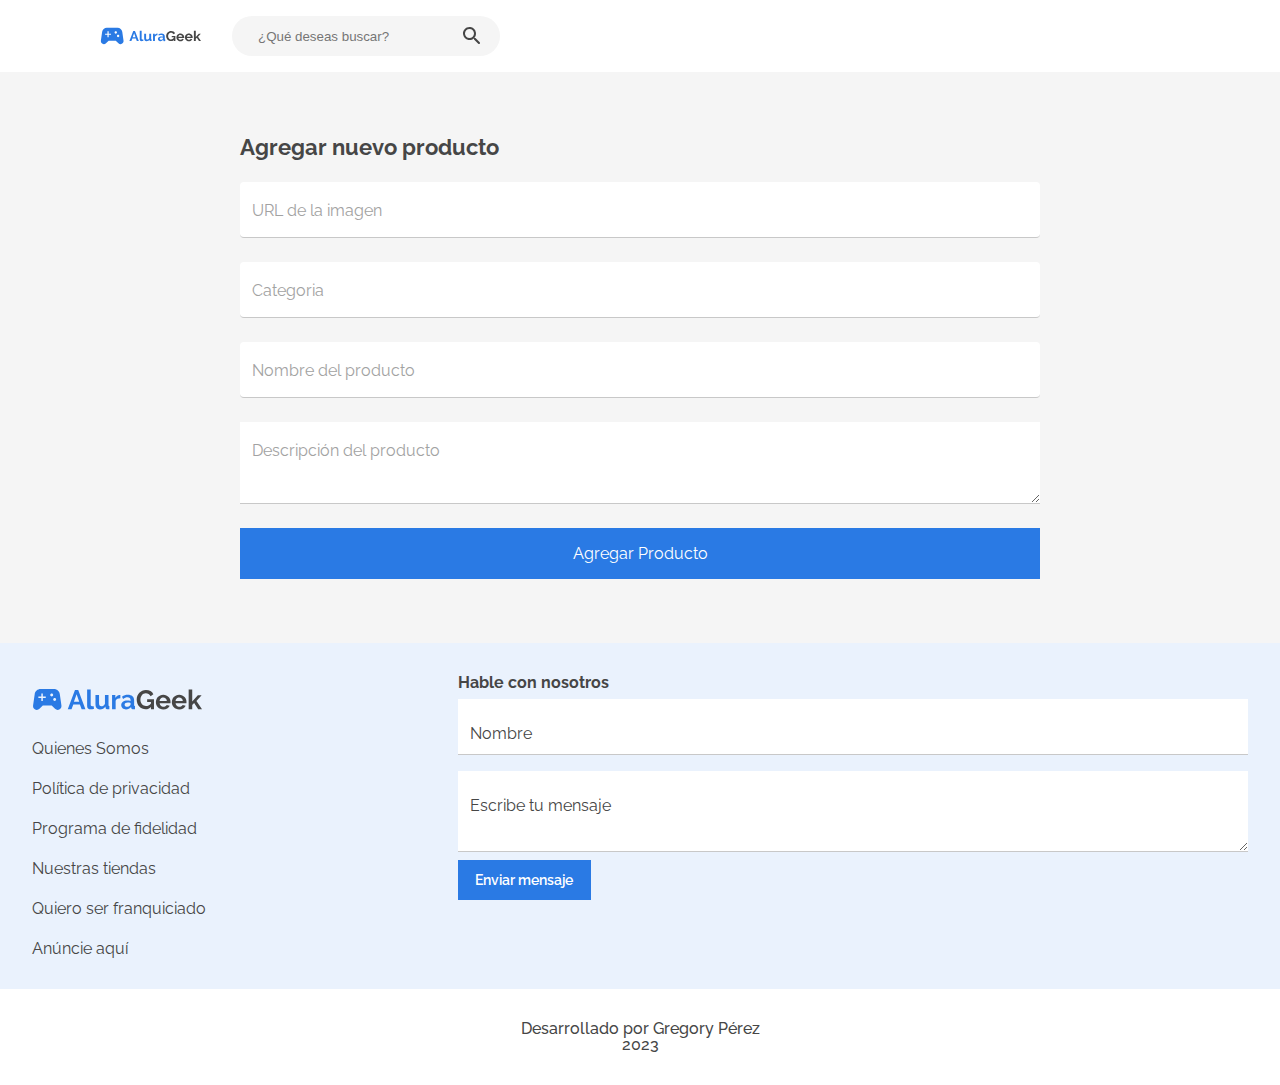
==== admin.html @ f87ce7c1 "pagina nuevo producto terminada" ====
<!DOCTYPE html>
<html lang="es">

<head>
  <meta charset="UTF-8">
  <meta name="viewport" content="width=device-width, initial-scale=1.0">
  <link rel="preconnect" href="https://fonts.googleapis.com">
  <link rel="preconnect" href="https://fonts.gstatic.com" crossorigin>
  <link href="https://fonts.googleapis.com/css2?family=Raleway:wght@500;600;700&display=swap" rel="stylesheet">
  <link rel="stylesheet" href="styles/reset.css">
  <link rel="stylesheet" href="/styles/index.css">
  <link rel="stylesheet" href="styles/navbar.css">
  <link rel="stylesheet" href="styles/admin/admin.css">
  <link rel="stylesheet" href="styles/footer.css">
  <title>AluraGeek</title>
</head>

<body>
  <header class="navbar">
    <div class="navbar-logo">
      <a href="./index.html" class="navbar-logo-imgs">
        <img class="navbar-logo-imgs-logo" src="assets/Logo.svg" alt="">
        <img class="navbar-logo-imgs-text" src="assets/TextoLogo.svg" alt="">
      </a>

      <div class="navbar-searchbar">
        <input class="navbar-searchbar-input" type="text" placeholder="¿Qué deseas buscar?" name="" id="">
        <button class="navbar-searchbar-button">
          <img class="navbar-search-img" src="assets/Search.svg" alt="">
        </button>
      </div>
    </div>

    <button class="navbar-search">
      <img class="navbar-search-img" src="assets/Search.svg" alt="">
    </button>

    <div class="navbar-searchbar-inactive">
      <input class="navbar-searchbar-input" type="text" placeholder="¿Qué deseas buscar?" name="" id="">
      <button class="navbar-searchbar-button">
        <img class="navbar-search-img" src="assets/Search.svg" alt="">
      </button>
    </div>
  </header>

  <section class="newProduct">
    <form class="newProduct-form">
      <h2 class="newProduct-form-title">Agregar nuevo producto</h2>
      <div class="newProduct-form-container">
        <input class="newProduct-form-container-input" type="url" placeholder="URL" id="URL" name="URL" required
          maxlength="50">
        <label class="newProduct-form-container-label" for="URL">URL de la imagen</label>
      </div>

      <div class="newProduct-form-container">
        <input class="newProduct-form-container-input" type="text" placeholder="Categoria" id="Categoria"
          name="Categoria" required maxlength="50">
        <label class="newProduct-form-container-label" for="Categoria">Categoria</label>
      </div>

      <div class="newProduct-form-container">
        <input class="newProduct-form-container-input" type="text" placeholder="productName" id="productName"
          name="productName" required maxlength="50">
        <label class="newProduct-form-container-label" for="productName">Nombre del producto</label>
      </div>

      <div class="contact-form-container">
        <textarea class="newProduct-form-container-textarea" placeholder="description" id="description"
          name="description" required maxlength="300"></textarea>
        <label class="newProduct-form-container-label" for="description">Descripción del producto</label>
      </div>

      <button class="newProduct-form-button">Agregar Producto</button>
    </form>
  </section>

  <section class="footer">

    <div class="footer-left">
      <div class="footer-logo-imgs">
        <img class="footer-logo-imgs-logo" src="assets/Logo.svg" alt="">
        <img class="footer-logo-imgs-text" src="assets/TextoLogo.svg" alt="">
      </div>
      <ul class="footer-list">
        <li class="footer-list-item"><a href="#">Quienes Somos</a></li>
        <li class="footer-list-item"><a href="#">Política de privacidad</a></li>
        <li class="footer-list-item"><a href="#">Programa de fidelidad</a></li>
        <li class="footer-list-item"><a href="#">Nuestras tiendas</a></li>
        <li class="footer-list-item"><a href="#">Quiero ser franquiciado</a></li>
        <li class="footer-list-item"><a href="#">Anúncie aquí</a></li>
      </ul>
    </div>



    <div class="contact">
      <h2 class="contact-title">Hable con nosotros</h2>
      <form class="contact-form">
        <div class="contact-form-container">
          <input class="contact-form-container-input" type="text" placeholder="Nombre" id="name" name="name" required
            maxlength="50">
          <label class="contact-form-container-label" for="name">Nombre</label>
        </div>
        <div class="contact-form-container">
          <textarea class="contact-form-container-textarea" placeholder="Mensaje" id="message" name="message" required
            maxlength="300"></textarea>
          <label class="contact-form-container-label" for="message">Escribe tu mensaje</label>
        </div>
        <button class="contact-form-button">Enviar mensaje</button>

      </form>
    </div>


  </section>

  <footer class="footer-footer">
    <h2>Desarrollado por Gregory Pérez</h2>
    <h2>2023</h2>
  </footer>

</body>

<script type="module" src="./scripts/search.js"></script>
<script type="module" src="./scripts/searchBarDisplay.js"></script>

</html>
---- styles/index.css ----
html{
  font-family: "Raleway", sans-serif;
}
---- styles/navbar.css ----
.navbar{
  display: flex;
  box-sizing: border-box;
  width: 100%;
  height: 72px;
  padding: 16px;
  justify-content: space-between;
  align-items: center;
}

.navbar-logo{
  display: flex;
  width: 100px;
  gap: 2px;
  justify-content: center;
  align-items: center;
}

.navbar-logo-imgs{
  display: flex;
  justify-content: center;
  align-items: center;
  gap: 5px;
}

.navbar-logo-imgs img{
  height: 100%;
}

.navbar-searchbar, .navbar-searchbar-inactive{
  display: none;
}

.navbar-searchbar-active{
  position: fixed;
  top: 2%;
  left: 50%;
  transform: translateX(-50%);
  display: flex;
  box-sizing: border-box;
  width: 272px;
  height: 40px;
  padding: 8px 16px;
  justify-content: center;
  align-items: center;
  background-color: #F5F5F5;
  border-radius: 20px;
}

.navbar-searchbar-input:focus::placeholder {
  opacity: 0;
  transition: all 0.1s;
}

.navbar-searchbar-input:not(:focus)::placeholder {
  opacity: 1;
  transition: all 0.1s;
}

.navbar-searchbar-input {
  width: 90%;
  box-sizing: border-box;
  background-color: #F5F5F5;
  padding: 10px;
  border: none;
  outline: none;
  height: 100%;
}

.navbar-searchbar-button {
  padding: 0;
  background-color: #F5F5F5;
  border: none;
  width: 24px;
  height: 100%;
}

.navbar-button{
  width: 6.31rem;
  padding: 0.75rem 1rem;
  text-align: center;
  color: #2A7AE4;
  font-size: 0.875rem;
  background-color: #fff;
  border: 0.06rem solid #2A7AE4;
  text-decoration: none;
}

.navbar-search{
  display: flex;
  justify-content: center;
  align-items: center;
  background-color: #fff;
  border: none;
  padding: 0;
}

.navbar-search-img{
  width: 100%;
  height: 100%;
  max-width: 1.5rem;
  max-height: 1.5rem;
}


@media only screen and (min-width: 768px) {
  .navbar{
    padding: 16px 32px;
  }

  .navbar-logo {
    width: 400px;
    gap: 32px;
  }

  .navbar-logo-imgs {
    width: 100px;
  }

  .navbar-searchbar {
    display: flex;
    box-sizing: border-box;
    width: 272px;
    height: 40px;
    padding: 8px 16px;
    justify-content: center;
    align-items: center;
    background-color: #F5F5F5;
    border-radius: 20px;
  }

  .navbar-searchbar-input:focus::placeholder{
    opacity: 0;
    transition: all 0.1s;
  }

  .navbar-searchbar-input:not(:focus)::placeholder{
    opacity: 1;
    transition: all 0.1s;
  }

  .navbar-searchbar-input {
    width: 90%;
    box-sizing: border-box;
    background-color: #F5F5F5;
    padding: 10px;
    border: none;
    outline: none;
    height: 100%;
  }

  .navbar-searchbar-button {
    padding: 0;
    background-color: #F5F5F5;
    border: none;
    width: 24px;
    height: 100%;
  }
  
  .navbar-button{
    width: 8.31rem;
  }

  .navbar-search{
    display: none;
  }
}

@media only screen and (min-width: 1024px) {
  .navbar{
    padding: 16px 100px;
  }
}

@media only screen and (min-width: 1440px) {

  .navbar{
    padding: 32px 150px;
    height: 115px;
  }

  .navbar-logo{
    width: 601px;
    height: 50px;
  }

  .navbar-logo-imgs{
    width: 176px;
    height: 50px;
  }

  .navbar-logo-imgs-logo{
    width: 50px;
  }

  .navbar-logo-imgs-text{
    width: 126px;
  }

  .navbar-searchbar{
    width: 361px;
    padding: 6px 16px;
  }

  .navbar-button {
    width: 9.38rem;
    padding: 1rem 1rem;
  }

}
---- styles/admin/admin.css ----
.newProduct {
  display: flex;
  box-sizing: border-box;
  justify-content: center;
  align-items: center;
  width: 100%;
  background-color: #F5F5F5;
}

.newProduct-form {
  display: flex;
  box-sizing: border-box;
  flex-wrap: wrap;
  row-gap: 1rem;
  justify-content: flex-start;
  align-items: center;
  padding: 1rem;
  width: 100%;
}

.newProduct-form-title {
  color: #464646;
  font-size: 1.375rem;
  font-weight: 700;
  align-self: flex-start;
}

.newProduct-form-container {
  position: relative;
  display: flex;
  flex-direction: column;
  justify-content: flex-end;
  box-sizing: border-box;
  width: 100%;
  height: max-content;
  outline: none;
}

.newProduct-form-container-input::placeholder {
  visibility: hidden;
}

.newProduct-form-container-textarea::placeholder {
  visibility: hidden;
}

.newProduct-form-container-input:not(:placeholder-shown)+.newProduct-form-container-label,
.newProduct-form-container-input:focus+.newProduct-form-container-label {
  font-size: 0.75rem !important;
  top: 0.3rem !important;
  transition: all 0.3s;
}

.newProduct-form-container-textarea:not(:placeholder-shown)+.newProduct-form-container-label,
.newProduct-form-container-textarea:focus+.newProduct-form-container-label {
  font-size: 0.75rem !important;
  top: 0.3rem !important;
  transition: all 0.3s;
}

.newProduct-form-container-input {
  box-sizing: border-box;
  width: 100%;
  height: 3.5rem;
  padding: 0.5rem 0.75rem;
  padding-bottom: 0;
  font-weight: 400;
  font-size: 0.9rem;
  line-height: 1.25rem;
  border: none;
  border-radius: 0.25rem;
  border-bottom: 1px solid #C8C8C8;
  outline: none;
  color: #464646;
}

.newProduct-form-container-textarea {
  box-sizing: border-box;
  width: 100%;
  height: 5.1rem;
  padding: 1.3rem 0.75rem 0 0.75rem;
  padding-bottom: 0;
  font-weight: 400;
  font-size: 1rem;
  line-height: 1.25rem;
  border: none;
  border-bottom: 1px solid #C8C8C8;
  outline: none;
  color: #464646;
}

.newProduct-form-container-label {
  position: absolute;
  top: 1.2rem;
  left: 0.75rem;
  width: 100%;
  font-weight: 400;
  font-size: 1rem;
  line-height: 1.25rem;
  transition: all 0.15s;
  color: #A2A2A2;
}

.newProduct-form-button {
  width: 100%;
  padding: 1rem;
  background-color: #2A7AE4;
  color: #fff;
  border: none;
  font-family: "Raleway", sans-serif;
  font-size: 1rem;
  font-weight: 400;
}


@media only screen and (min-width: 768px) {

  .newProduct-form{
    padding: 2rem;
  }

}

@media only screen and (min-width: 1024px) {

  .newProduct-form{
    padding: 4rem 15rem;
    row-gap: 1.5rem;
  }
}

@media only screen and (min-width: 1440px) {

  .newProduct-form {
    padding: 4rem 27.53rem;
    row-gap: 1.5rem;
  }

  .newProduct-form-title {
    font-size: 1.125rem;
  }

  .newProduct-form-container-input:not(:placeholder-shown)+.login-form-container-label,
  .newProduct-form-container-input:focus+.login-form-container-label {
    font-size: 0.9rem !important;
    top: 0.5rem !important;
    transition: all 0.3s;
  }

  .newProduct-form-container-textarea:not(:placeholder-shown)+.login-form-container-label,
  .newProduct-form-container-textarea:focus+.login-form-container-label {
    font-size: 0.9rem !important;
    top: 0.5rem !important;
    transition: all 0.3s;
  }

  .newProduct-form-container-input {
    height: 3.95rem;
    font-size: 1rem;
  }

  .newProduct-form-container-label {
    top: 1.6rem;
  }

  .newProduct-form-button {
    width: 100%;
    height: 3.875rem;
  }
}
---- styles/footer.css ----
.footer{
  display: flex;
  flex-wrap: wrap;
  box-sizing: border-box;
  width: 100%;
  justify-content: center;
  padding: 1rem;
  row-gap: 1rem;
  background-color: #EAF2FD;
}


.footer-left{
  display: flex;
  width: 100%;
  height: max-content;
  flex-wrap: wrap;
  justify-content: center;
}

.footer-logo-imgs {
  display: flex;
  width: 100%;
  height: 3.13rem;
  justify-content: center;
  align-items: center;
  gap: 5px;
}

.footer-logo-imgs img {
  height: 45%;
}


.footer-list{
  display: flex;
  width: 100%;
  flex-wrap: wrap;
  justify-content: center;
  row-gap: 1rem;
}

.footer-list-item{
  width: 100%;
  text-align: center;
}

.footer-list-item a{
  text-decoration: none;
  color: #464646;
}

.contact{
  display: flex;
  flex-wrap: wrap;
  width: 100%;
  justify-content: center;
  margin-top: 1rem;
  row-gap: 0.5rem;
}

.contact-title{
  width: 100%;
  color: #464646;
  font-size: 1rem;
  font-weight: 700;
  text-align: left;
}

.contact-form{
  display: flex;
  width: 100%;
  flex-wrap: wrap;
  row-gap: 0.5rem;
}

.contact-form-container:first-child{
  margin-bottom: 0.5rem;
}

.contact-form-container {
  position: relative;
  display: flex;
  flex-direction: column;
  justify-content: flex-end;
  box-sizing: border-box;
  width: 100%;
  height: max-content;
  outline: none;
}

.contact-form-container-input::placeholder {
  visibility: hidden;
}

.contact-form-container-textarea::placeholder {
  visibility: hidden;
}

.contact-form-container-input:not(:placeholder-shown)+.contact-form-container-label,
.contact-form-container-input:focus+.contact-form-container-label {
  font-size: 0.75rem !important;
  top: 0.3rem !important;
  transition: all 0.3s;
}

.contact-form-container-textarea:not(:placeholder-shown)+.contact-form-container-label,
.contact-form-container-textarea:focus+.contact-form-container-label {
  font-size: 0.75rem !important;
  top: 0.3rem !important;
  transition: all 0.3s;
}

.contact-form-container-input {
  box-sizing: border-box;
  width: 100%;
  height: 3.5rem;
  padding: 0.5rem 0.75rem;
  padding-bottom: 0;
  font-weight: 400;
  font-size: 1rem;
  line-height: 1.25rem;
  border: none;
  border-bottom: 1px solid #C8C8C8;
  outline: none;
  color: #464646;
}

.contact-form-container-textarea {
  box-sizing: border-box;
  width: 100%;
  height: 5.1rem;
  padding: 1.3rem 0.75rem 0 0.75rem;
  padding-bottom: 0;
  font-weight: 400;
  font-size: 1rem;
  line-height: 1.25rem;
  border: none;
  border-bottom: 1px solid #C8C8C8;
  outline: none;
  color: #464646;
}

.contact-form-container-label {
  position: absolute;
  top: 1.6rem;
  left: 0.75rem;
  width: 100%;
  font-weight: 400;
  font-size: 1rem;
  line-height: 1.25rem;
  transition: all 0.3s;
  color: #464646;
}

.contact-form-button{
  width: 8.31rem;
  height: 2.5rem;
  background-color: #2A7AE4;
  color: #fff;
  border: none;
  font-family: "Raleway", sans-serif;
  font-size: 0.875rem;
  font-weight: 600;
}


.footer-footer{
  width: 100%;
  box-sizing: border-box;
  background-color: #fff;
  color: #464646;
  padding: 2rem;
}

.footer-footer h2{
  text-align: center;
  font-size: 1rem;
  font-weight: 500;
}

@media only screen and (min-width: 768px) {
  .footer{
    justify-content: space-between;
    padding: 2rem;
  }

  .footer-left{
    justify-content: flex-start;
    width: 30%;
    row-gap: 1rem;
  }

  .footer-logo-imgs{
    justify-content: flex-start;
  }

  .footer-list{
    row-gap: 1.5rem;
  }

  .footer-list-item{
    text-align: left;
  }

  .contact{
    width: 65%;
    height: max-content;
    margin-top: 0;
    row-gap: 0.5rem;
  }

  .contact-title{
    height: max-content;
  }
}

@media only screen and (min-width: 1440px) {
  .footer{
    padding: 4rem 9.5rem;
    column-gap: 7rem;
  }

  .footer-left{
    width: 40%;
    flex-wrap: nowrap;
    justify-content: space-between;
    column-gap: 7rem;
  }
  .contact{
    width: 50%;
  }

}
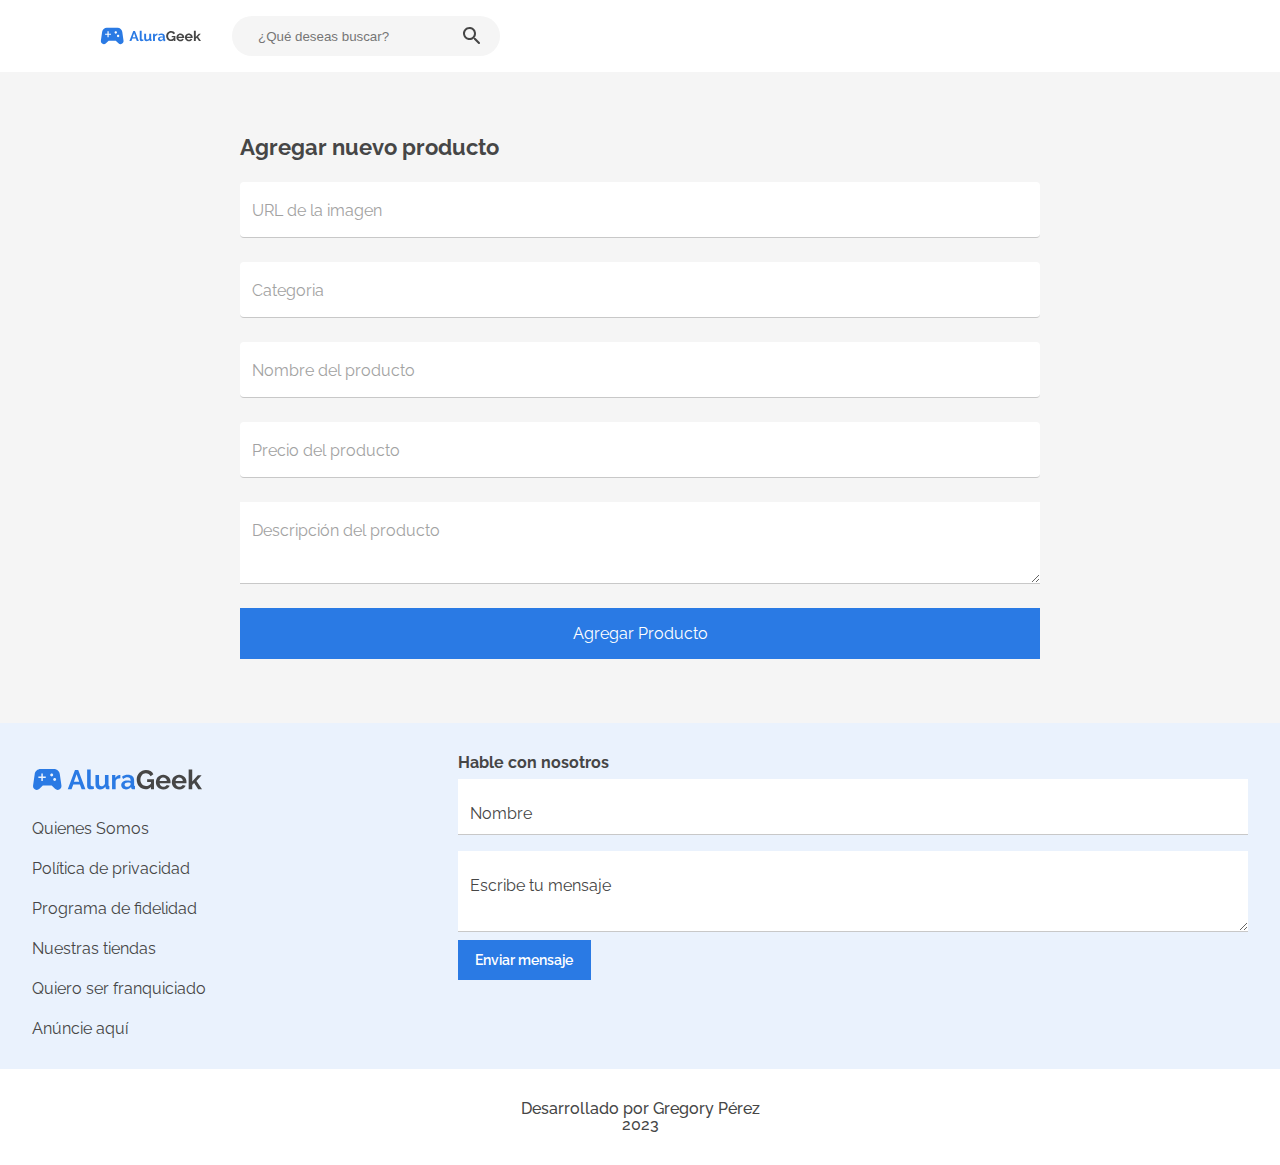
==== commit 2bea2201: "validacion de formularios terminado" ====
--- a/admin.html
+++ b/admin.html
@@ -12,6 +12,7 @@
   <link rel="stylesheet" href="styles/navbar.css">
   <link rel="stylesheet" href="styles/admin/admin.css">
   <link rel="stylesheet" href="styles/footer.css">
+  <link rel="stylesheet" href="styles/formValidation/validation.css">
   <title>AluraGeek</title>
 </head>
 
@@ -47,27 +48,38 @@
     <form class="newProduct-form">
       <h2 class="newProduct-form-title">Agregar nuevo producto</h2>
       <div class="newProduct-form-container">
-        <input class="newProduct-form-container-input" type="url" placeholder="URL" id="URL" name="URL" required
+        <input class="newProduct-form-container-input inputV" type="url" placeholder="URL" id="URL" name="URL" required
           maxlength="50">
         <label class="newProduct-form-container-label" for="URL">URL de la imagen</label>
+        <span class="errorMessage">El campo URL no puede estar vacio</span>
       </div>
 
       <div class="newProduct-form-container">
-        <input class="newProduct-form-container-input" type="text" placeholder="Categoria" id="Categoria"
-          name="Categoria" required maxlength="50">
+        <input class="newProduct-form-container-input inputV" type="text" placeholder="Categoria" id="Categoria"
+          name="Categoria" required maxlength="20">
         <label class="newProduct-form-container-label" for="Categoria">Categoria</label>
+        <span class="errorMessage">El campo categoria no puede estar vacio</span>
       </div>
 
       <div class="newProduct-form-container">
-        <input class="newProduct-form-container-input" type="text" placeholder="productName" id="productName"
-          name="productName" required maxlength="50">
+        <input class="newProduct-form-container-input inputV" type="text" placeholder="productName" id="productName"
+          name="productName" required maxlength="20">
         <label class="newProduct-form-container-label" for="productName">Nombre del producto</label>
+        <span class="errorMessage">El campo nombre no puede estar vacio</span>
+      </div>
+
+      <div class="newProduct-form-container">
+        <input class="newProduct-form-container-input inputV" type="number" placeholder="productPrice" id="productPrice"
+          name="productPrice" required>
+        <label class="newProduct-form-container-label" for="productPrice">Precio del producto</label>
+        <span class="errorMessage">El campo precio no puede estar vacio</span>
       </div>
 
       <div class="contact-form-container">
-        <textarea class="newProduct-form-container-textarea" placeholder="description" id="description"
-          name="description" required maxlength="300"></textarea>
+        <textarea class="newProduct-form-container-textarea inputV" placeholder="description" id="description"
+          name="description" required maxlength="150"></textarea>
         <label class="newProduct-form-container-label" for="description">Descripción del producto</label>
+        <span class="errorMessage">El campo descripción no puede estar vacio</span>
       </div>
 
       <button class="newProduct-form-button">Agregar Producto</button>
@@ -123,5 +135,6 @@
 
 <script type="module" src="./scripts/search.js"></script>
 <script type="module" src="./scripts/searchBarDisplay.js"></script>
+<script type="module" src="./scripts/validations.js"></script>
 
 </html>--- a/styles/formValidation/validation.css
+++ b/styles/formValidation/validation.css
@@ -0,0 +1,19 @@
+.errorMessage {
+  display: none;
+}
+
+.inputContainerInvalid .errorMessage {
+  display: block;
+  margin-top: 0.2rem;
+  padding-left: 0.2rem;
+  font-size: 0.8rem;
+}
+
+.inputContainerInvalid .inputV{
+  border-bottom: 2px solid #FF1F0A;
+  color: #FF1F0A;
+}
+
+.inputContainerInvalid .inputLabel, .errorMessage {
+  color: #FF1F0A;
+}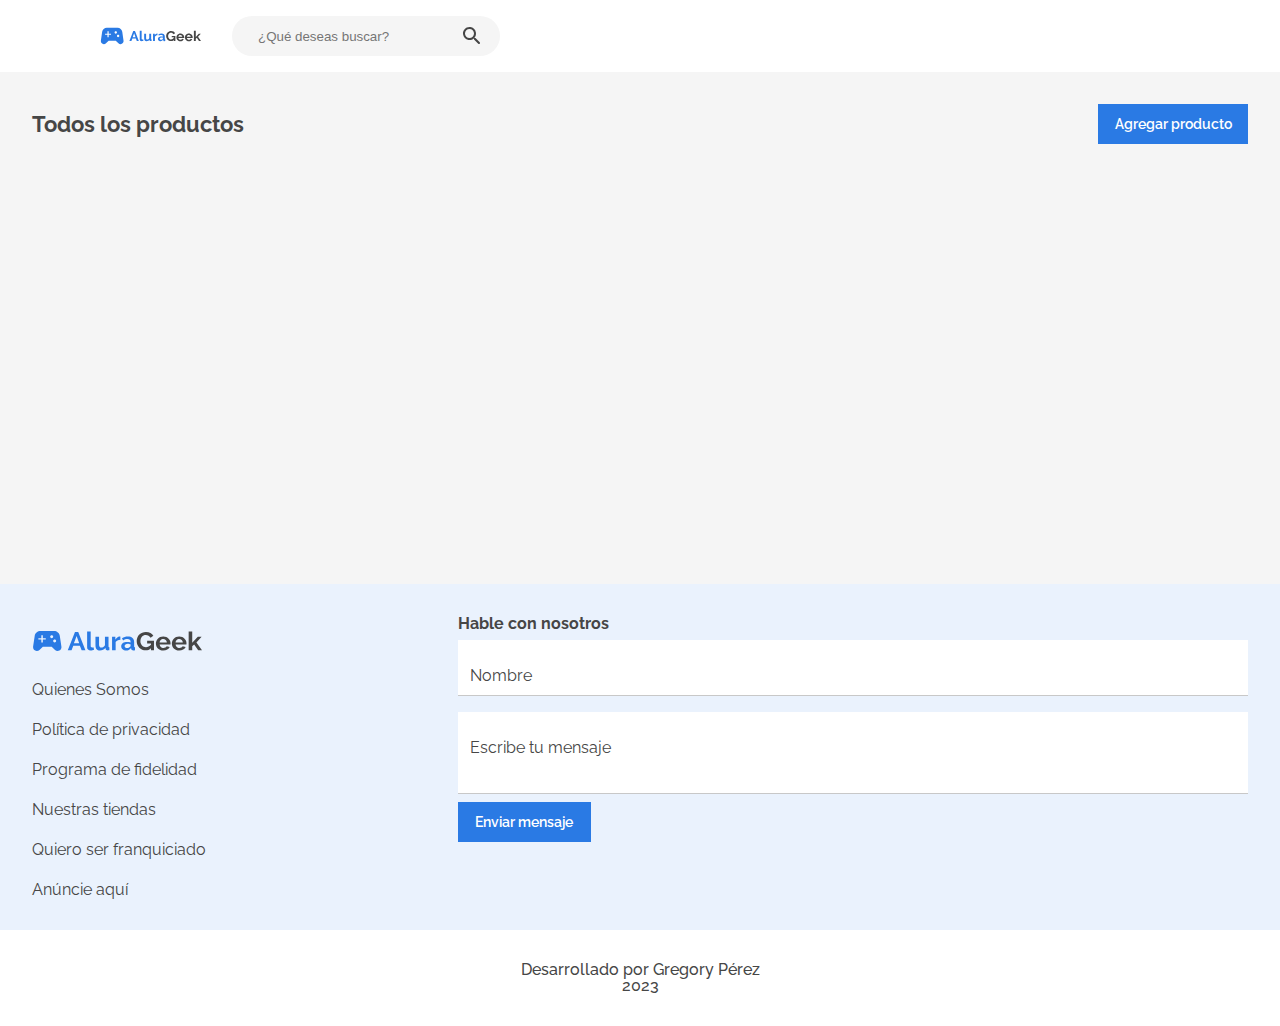
==== commit 05eaa302: "funcion hable con nosotros terminada" ====
--- a/admin.html
+++ b/admin.html
@@ -10,9 +10,11 @@
   <link rel="stylesheet" href="styles/reset.css">
   <link rel="stylesheet" href="/styles/index.css">
   <link rel="stylesheet" href="styles/navbar.css">
+  <link rel="stylesheet" href="styles/hero.css">
+  <link rel="stylesheet" href="styles/products.css">
   <link rel="stylesheet" href="styles/admin/admin.css">
   <link rel="stylesheet" href="styles/footer.css">
-  <link rel="stylesheet" href="styles/formValidation/validation.css">
+  <link rel="stylesheet" href="styles/search/search__products.css">
   <title>AluraGeek</title>
 </head>
 
@@ -44,46 +46,14 @@
     </div>
   </header>
 
-  <section class="newProduct">
-    <form class="newProduct-form">
-      <h2 class="newProduct-form-title">Agregar nuevo producto</h2>
-      <div class="newProduct-form-container">
-        <input class="newProduct-form-container-input inputV" type="url" placeholder="URL" id="URL" name="URL" required
-          maxlength="50">
-        <label class="newProduct-form-container-label" for="URL">URL de la imagen</label>
-        <span class="errorMessage">El campo URL no puede estar vacio</span>
+  <section class="searchedProducts">
+    <div class="products">
+      <div class="products-header">
+        <h2 class="products-header-title">Todos los productos</h2>
+        <a class="products-header-newProduct" href="./newProduct.html">Agregar producto</a>
       </div>
-
-      <div class="newProduct-form-container">
-        <input class="newProduct-form-container-input inputV" type="text" placeholder="Categoria" id="Categoria"
-          name="Categoria" required maxlength="20">
-        <label class="newProduct-form-container-label" for="Categoria">Categoria</label>
-        <span class="errorMessage">El campo categoria no puede estar vacio</span>
-      </div>
-
-      <div class="newProduct-form-container">
-        <input class="newProduct-form-container-input inputV" type="text" placeholder="productName" id="productName"
-          name="productName" required maxlength="20">
-        <label class="newProduct-form-container-label" for="productName">Nombre del producto</label>
-        <span class="errorMessage">El campo nombre no puede estar vacio</span>
-      </div>
-
-      <div class="newProduct-form-container">
-        <input class="newProduct-form-container-input inputV" type="number" placeholder="productPrice" id="productPrice"
-          name="productPrice" required>
-        <label class="newProduct-form-container-label" for="productPrice">Precio del producto</label>
-        <span class="errorMessage">El campo precio no puede estar vacio</span>
-      </div>
-
-      <div class="contact-form-container">
-        <textarea class="newProduct-form-container-textarea inputV" placeholder="description" id="description"
-          name="description" required maxlength="150"></textarea>
-        <label class="newProduct-form-container-label" for="description">Descripción del producto</label>
-        <span class="errorMessage">El campo descripción no puede estar vacio</span>
-      </div>
-
-      <button class="newProduct-form-button">Agregar Producto</button>
-    </form>
+      <div class="products-grid"></div>
+    </div>
   </section>
 
   <section class="footer">
@@ -121,6 +91,7 @@
         <button class="contact-form-button">Enviar mensaje</button>
 
       </form>
+      <a href="mailto:Gregory10183@gmail.com" id="mailTo"></a>
     </div>
 
 
@@ -134,7 +105,8 @@
 </body>
 
 <script type="module" src="./scripts/search.js"></script>
+<script type="module" src="./scripts/admin.js"></script>
 <script type="module" src="./scripts/searchBarDisplay.js"></script>
-<script type="module" src="./scripts/validations.js"></script>
+<script type="module" src="./scripts/contact.js"></script>
 
 </html>--- a/styles/index.css
+++ b/styles/index.css
@@ -1,3 +1,16 @@
 html{
   font-family: "Raleway", sans-serif;
+  width: 100%;
+  height: 100%;
+}
+
+body{
+  display: flex;
+  justify-content: center;
+  align-items: center;
+  flex-wrap: wrap;
+}
+
+.inactive{
+  display: none;
 }--- a/styles/navbar.css
+++ b/styles/navbar.css
@@ -83,6 +83,47 @@
   font-size: 0.875rem;
   background-color: #fff;
   border: 0.06rem solid #2A7AE4;
+  text-decoration: none;
+}
+
+.navbar-loggedUser{
+  display: flex;
+  width: 5rem;
+  height: auto;
+  justify-content: space-between;
+  align-items: center;
+  flex-wrap: nowrap;
+}
+
+.navbar-loggedUser-id{
+  color: #2A7AE4;
+  font-weight: 700;
+  font-size: 1rem;
+}
+
+.navbar-loggedUser-logout{
+  background-image: url(../assets/logout.png);
+  background-color: #fff;
+  border: none;
+  background-position: center;
+  background-repeat: no-repeat;
+  background-size: contain;
+  width: 1.2rem;
+  height: 1.2rem;
+}
+
+.navbar-adminMenuButton{
+  display: flex;
+  box-sizing: border-box;
+  padding: 0.75rem;
+  justify-content: center;
+  align-items: center;
+  width: 10.375rem;
+  height: 2.5rem;
+  font-size: 0.875rem;
+  font-weight: 600;
+  color: #2A7AE4;
+  border: 1px solid #2A7AE4;
   text-decoration: none;
 }
 
@@ -207,4 +248,13 @@
     padding: 1rem 1rem;
   }
 
+  .navbar-adminMenuButton {
+    box-sizing: border-box;
+    padding: 0.75rem;
+    width: 11.4375rem;
+    height: 3.1875rem;
+    font-size: 1rem;
+    font-weight: 400;
+  }
+
 }--- a/styles/hero.css
+++ b/styles/hero.css
@@ -0,0 +1,91 @@
+.hero{
+  display: flex;
+  justify-content: center;
+  align-items: flex-end;
+  width: 100%;
+  box-sizing: border-box;
+  height: 12rem;
+  padding: 1rem;
+  background-image: url("../assets/hero.jpeg");
+  background-repeat: no-repeat;
+  background-position: center;
+  background-size: cover;
+}
+
+.hero-info{
+  display: flex;
+  flex-wrap: wrap;
+  justify-content: flex-start;
+  align-items: center;
+  row-gap: 0.5rem;
+  width: 100%;
+  height: auto;
+}
+
+.hero-info-title{
+  width: 100%;
+  font-size: 1.375rem;
+  color: #fff;
+  font-weight: 700;
+}
+
+.hero-info-subtitle{
+  width: 100%;
+  font-size: 0.875rem;
+  color: #fff;
+  font-weight: 600;
+}
+
+.hero-info-button{
+  display: flex;
+  justify-content: center;
+  align-items: center;
+  width: 6.6rem;
+  height: 2.5rem;
+  font-size: 0.875rem;
+  padding: 0;
+  font-weight: 600;
+  background-color: #2A7AE4;
+  color: #fff;
+  border: none;
+  text-decoration: none;
+}
+
+
+
+@media only screen and (min-width: 768px) {
+  
+  .hero{
+    padding: 2rem;
+    height: 22rem;
+  }
+
+  .hero-info{
+    row-gap: 1rem;
+  }
+
+  .hero-info-title{
+    font-size: 3.25rem;
+  }
+
+  .hero-info-subtitle{
+    font-size: 1.375rem;
+    font-weight: 700;
+  }
+}
+
+
+@media only screen and (min-width: 1440px) {
+
+  .hero {
+    justify-content: center;
+  }
+
+  .hero-info {
+    width: 70%;
+  }
+
+  .hero-info-button{
+    width: 7.05rem;
+  }
+}--- a/styles/products.css
+++ b/styles/products.css
@@ -0,0 +1,123 @@
+.principalProducts{
+  display: flex;
+  flex-wrap: wrap;
+  justify-content: center;
+  row-gap: 1rem;
+  width: 100%;
+  height: auto;
+  padding: 1rem;
+  box-sizing: border-box;
+}
+
+.products{
+  display: flex;
+  width: 100%;
+  justify-content: center;
+  flex-wrap: wrap;
+  gap: 1rem;
+  box-sizing: border-box;
+}
+
+.products-header{
+  display: flex;
+  width: 100%;
+  justify-content: space-between;
+  align-items: center;
+}
+
+.products-header-title{
+  color: #464646;
+  font-size: 1.375rem;
+  font-weight: 700;
+}
+
+
+.products-header-button{
+  width: 5rem;
+  display: flex;
+  justify-content: center;
+  align-items: center;
+  color: #2A7AE4;
+  background-color: #fff;
+  border: none;
+  outline: none;
+  padding: 0;
+  gap: 0.25rem;
+  font-size: 0.875rem;
+  font-weight: 700;
+  text-decoration: none;
+}
+
+.products-header-button img{
+  width: 1rem;
+  height: 1rem;
+}
+
+.products-grid{
+  display: grid;
+  width: 100%;
+  justify-items: center;
+  column-gap: 1rem;
+  row-gap: 1rem;
+  grid-template-columns: repeat(2, 1fr);
+}
+
+.product{
+  display: flex;
+  flex-wrap: wrap;
+  width: 100%;
+  row-gap: 0.5rem;
+  height: auto;
+  color: #464646;
+}
+
+.product-img{
+  width: 100%;
+  object-fit: fill;
+  height: 10.875rem;
+}
+
+.product-name{
+  font-size: 0.875rem;
+  font-weight: 500;
+  width: 100%;
+}
+
+.product-price {
+  font-size: 1rem;
+  font-weight: 700;
+  width: 100%;
+}
+
+.product-link {
+  color: #2A7AE4;
+  font-size: 0.875rem;
+  text-decoration: none;
+  font-weight: 700;
+  width: 100%;
+}
+
+
+@media only screen and (min-width: 768px) {
+  .principalProducts{
+    padding: 2rem;
+  }
+
+  .products-grid{
+    grid-template-columns: repeat(4, 1fr);
+  }
+}
+
+@media only screen and (min-width: 1440px) {
+  .principalProducts{
+    padding: 4rem 9.5rem;
+  }
+
+  .products-header-title{
+    font-size: 2rem;
+  }
+
+  .products-grid{
+    grid-template-columns: repeat(6, 1fr);
+  }
+}--- a/styles/admin/admin.css
+++ b/styles/admin/admin.css
@@ -1,170 +1,52 @@
-.newProduct {
+.products-header{
+  flex-wrap: wrap;
+  row-gap: 1rem;
+}
+
+.products-header-newProduct{
   display: flex;
   box-sizing: border-box;
   justify-content: center;
   align-items: center;
-  width: 100%;
-  background-color: #F5F5F5;
+  padding: 0.75rem 1rem;
+  width: 9.375rem;
+  height: 2.5rem;
+  background-color: #2A7AE4;
+  color: #fff;
+  font-size: 0.875rem;
+  font-weight: 600;
+  text-decoration: none;
 }
 
-.newProduct-form {
-  display: flex;
-  box-sizing: border-box;
-  flex-wrap: wrap;
-  row-gap: 1rem;
-  justify-content: flex-start;
-  align-items: center;
-  padding: 1rem;
-  width: 100%;
+.product{
+  position: relative;
 }
 
-.newProduct-form-title {
-  color: #464646;
-  font-size: 1.375rem;
-  font-weight: 700;
-  align-self: flex-start;
+.product-del{
+  position: absolute;
+  width: 1.5rem;
+  height: 1.5rem;
+  top: 0.5rem;
+  right: 3rem;
+  background-image: url("../../assets/delete.svg");
 }
 
-.newProduct-form-container {
-  position: relative;
-  display: flex;
-  flex-direction: column;
-  justify-content: flex-end;
-  box-sizing: border-box;
-  width: 100%;
-  height: max-content;
-  outline: none;
-}
-
-.newProduct-form-container-input::placeholder {
-  visibility: hidden;
-}
-
-.newProduct-form-container-textarea::placeholder {
-  visibility: hidden;
-}
-
-.newProduct-form-container-input:not(:placeholder-shown)+.newProduct-form-container-label,
-.newProduct-form-container-input:focus+.newProduct-form-container-label {
-  font-size: 0.75rem !important;
-  top: 0.3rem !important;
-  transition: all 0.3s;
-}
-
-.newProduct-form-container-textarea:not(:placeholder-shown)+.newProduct-form-container-label,
-.newProduct-form-container-textarea:focus+.newProduct-form-container-label {
-  font-size: 0.75rem !important;
-  top: 0.3rem !important;
-  transition: all 0.3s;
-}
-
-.newProduct-form-container-input {
-  box-sizing: border-box;
-  width: 100%;
-  height: 3.5rem;
-  padding: 0.5rem 0.75rem;
-  padding-bottom: 0;
-  font-weight: 400;
-  font-size: 0.9rem;
-  line-height: 1.25rem;
-  border: none;
-  border-radius: 0.25rem;
-  border-bottom: 1px solid #C8C8C8;
-  outline: none;
-  color: #464646;
-}
-
-.newProduct-form-container-textarea {
-  box-sizing: border-box;
-  width: 100%;
-  height: 5.1rem;
-  padding: 1.3rem 0.75rem 0 0.75rem;
-  padding-bottom: 0;
-  font-weight: 400;
-  font-size: 1rem;
-  line-height: 1.25rem;
-  border: none;
-  border-bottom: 1px solid #C8C8C8;
-  outline: none;
-  color: #464646;
-}
-
-.newProduct-form-container-label {
+.product-edit {
   position: absolute;
-  top: 1.2rem;
-  left: 0.75rem;
-  width: 100%;
-  font-weight: 400;
-  font-size: 1rem;
-  line-height: 1.25rem;
-  transition: all 0.15s;
-  color: #A2A2A2;
-}
-
-.newProduct-form-button {
-  width: 100%;
-  padding: 1rem;
-  background-color: #2A7AE4;
-  color: #fff;
-  border: none;
-  font-family: "Raleway", sans-serif;
-  font-size: 1rem;
-  font-weight: 400;
+  width: 1.5rem;
+  height: 1.5rem;
+  top: 0.5rem;
+  right: 0.5rem;
+  background-image: url("../../assets/edit.svg");
 }
 
 
-@media only screen and (min-width: 768px) {
-
-  .newProduct-form{
-    padding: 2rem;
-  }
-
-}
-
-@media only screen and (min-width: 1024px) {
-
-  .newProduct-form{
-    padding: 4rem 15rem;
-    row-gap: 1.5rem;
-  }
-}
-
 @media only screen and (min-width: 1440px) {
-
-  .newProduct-form {
-    padding: 4rem 27.53rem;
-    row-gap: 1.5rem;
-  }
-
-  .newProduct-form-title {
-    font-size: 1.125rem;
-  }
-
-  .newProduct-form-container-input:not(:placeholder-shown)+.login-form-container-label,
-  .newProduct-form-container-input:focus+.login-form-container-label {
-    font-size: 0.9rem !important;
-    top: 0.5rem !important;
-    transition: all 0.3s;
-  }
-
-  .newProduct-form-container-textarea:not(:placeholder-shown)+.login-form-container-label,
-  .newProduct-form-container-textarea:focus+.login-form-container-label {
-    font-size: 0.9rem !important;
-    top: 0.5rem !important;
-    transition: all 0.3s;
-  }
-
-  .newProduct-form-container-input {
-    height: 3.95rem;
+  .products-header-newProduct{
+    padding: 1rem 0.8rem;
+    width: 10.1875rem;
+    height: 3.1875rem;
     font-size: 1rem;
-  }
-
-  .newProduct-form-container-label {
-    top: 1.6rem;
-  }
-
-  .newProduct-form-button {
-    width: 100%;
-    height: 3.875rem;
+    font-weight: 400;
   }
 }--- a/styles/footer.css
+++ b/styles/footer.css
@@ -139,6 +139,7 @@
   border-bottom: 1px solid #C8C8C8;
   outline: none;
   color: #464646;
+  resize: none;
 }
 
 .contact-form-container-label {
@@ -179,6 +180,10 @@
   font-weight: 500;
 }
 
+#mailTo{
+  display: none;
+}
+
 @media only screen and (min-width: 768px) {
   .footer{
     justify-content: space-between;
@@ -219,6 +224,7 @@
   .footer{
     padding: 4rem 9.5rem;
     column-gap: 7rem;
+    flex-wrap: nowrap;
   }
 
   .footer-left{
--- a/styles/search/search__products.css
+++ b/styles/search/search__products.css
@@ -0,0 +1,20 @@
+.searchedProducts {
+  display: flex;
+  flex-wrap: wrap;
+  justify-content: center;
+  align-items: flex-start;
+  background-color: #F5F5F5;
+  row-gap: 1rem;
+  width: 100%;
+  height: auto;
+  min-height: 32rem ;
+  padding: 2rem;
+  box-sizing: border-box;
+}
+
+
+@media only screen and (min-width: 1440px) {
+  .searchedProducts{
+    padding: 4rem 9.5rem;
+  }
+}